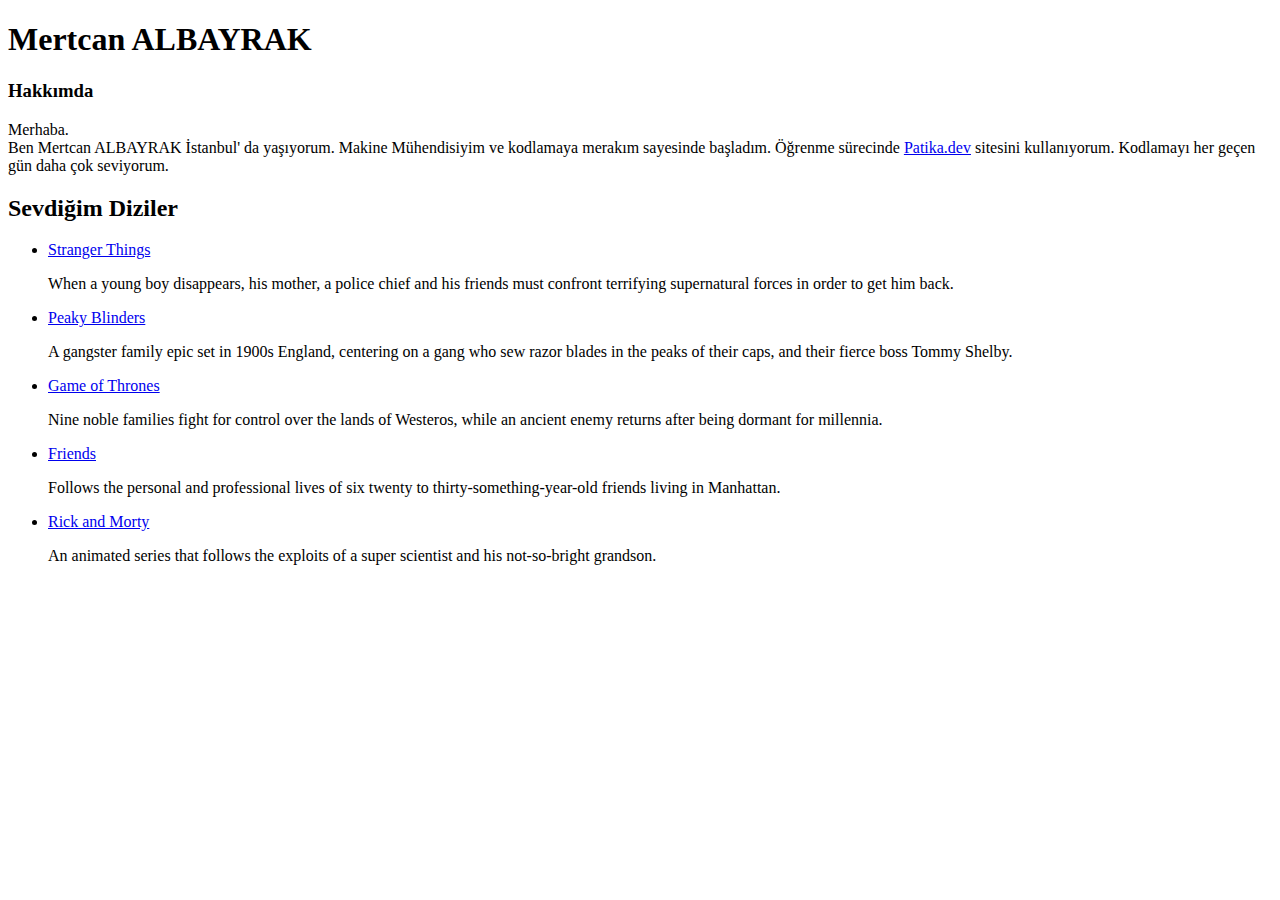
==== HTML Giris Odev-1/index.html @ bc9ab7a5 "Add files via upload" ====
<!DOCTYPE html>
<html lang="en">

<head>
    <meta charset="UTF-8">
    <meta http-equiv="X-UA-Compatible" content="IE=edge">
    <meta name="viewport" content="width=device-width, initial-scale=1.0">
    <title>Mertcan ALBAYRAK Blog</title>
</head>

<body>
    <!-- Başlık -->
    <h1>Mertcan ALBAYRAK</h1>
    <h3>Hakkımda</H3>
    <!-- İçerik -->
    <p>
        Merhaba. <br> Ben Mertcan ALBAYRAK İstanbul' da yaşıyorum. Makine Mühendisiyim ve kodlamaya merakım sayesinde
        başladım. Öğrenme sürecinde
        <!-- Site link -->
        <a href="https://www.patika.dev/tr" target="_blank">Patika.dev</a> sitesini kullanıyorum. Kodlamayı her geçen gün daha çok
        seviyorum.

    </p>
    <!-- İçerik -->
    <h2>Sevdiğim Diziler</h2>
    <ul>
        <li><a href="https://www.imdb.com/title/tt4574334/" target="_blank">Stranger Things</a></li>
        <p> When a young boy disappears, his mother, a police chief and his friends must confront terrifying
            supernatural forces in order to get him back.</p>
        <li><a href="https://www.imdb.com/title/tt2442560/" target="_blank">Peaky Blinders</a></li>
        <p> A gangster family epic set in 1900s England, centering on a gang who sew razor blades in the peaks of their
            caps, and their fierce boss Tommy Shelby. </p>
        <li><a href="https://www.imdb.com/title/tt0944947/?ref_=nv_sr_srsg_0" target="_blank">Game of Thrones</a></li>
        <p> Nine noble families fight for control over the lands of Westeros, while an ancient enemy returns after being
            dormant for millennia. </p>
        <li><a href="https://www.imdb.com/title/tt0108778/?ref_=fn_al_tt_1" target="_blank">Friends</a></li>
        <p>Follows the personal and professional lives of six twenty to thirty-something-year-old friends living in
            Manhattan.</p>
        <li><a href="https://www.imdb.com/title/tt2861424/?ref_=nv_sr_srsg_0" target="_blank">Rick and Morty</a></li>
        <p>An animated series that follows the exploits of a super scientist and his not-so-bright grandson.</p>
    </ul>

</body>

</html>
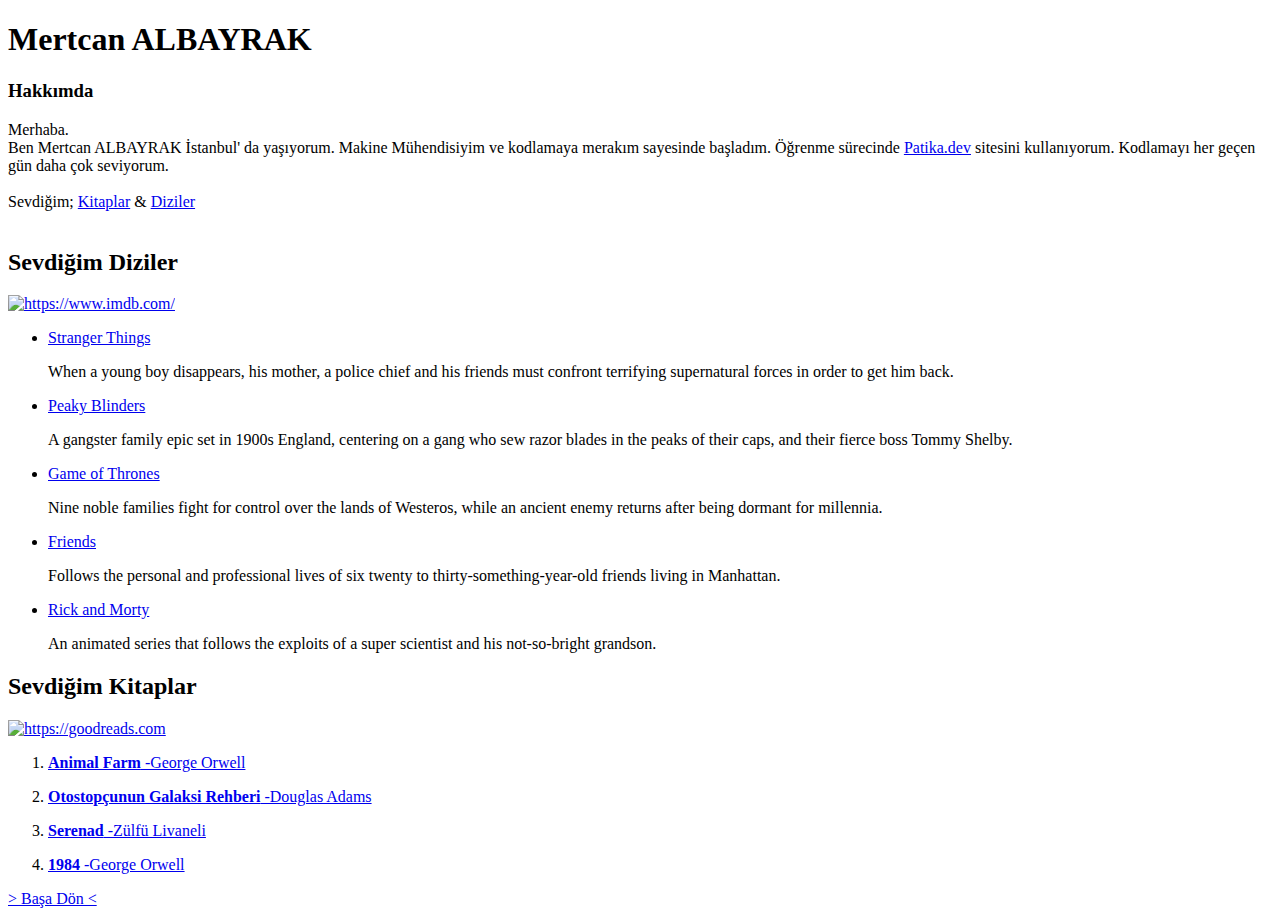
==== commit 17e01283: "Odev-2 Son Hali" ====
--- a/HTML Giris Odev-1/index.html
+++ b/HTML Giris Odev-1/index.html
@@ -10,36 +10,78 @@
 
 <body>
     <!-- Başlık -->
-    <h1>Mertcan ALBAYRAK</h1>
+    <h1 id="Basadon">Mertcan ALBAYRAK</h1>
     <h3>Hakkımda</H3>
     <!-- İçerik -->
     <p>
         Merhaba. <br> Ben Mertcan ALBAYRAK İstanbul' da yaşıyorum. Makine Mühendisiyim ve kodlamaya merakım sayesinde
         başladım. Öğrenme sürecinde
         <!-- Site link -->
-        <a href="https://www.patika.dev/tr" target="_blank">Patika.dev</a> sitesini kullanıyorum. Kodlamayı her geçen gün daha çok
-        seviyorum.
+        <a href="https://www.patika.dev/tr" target="_blank">Patika.dev</a> sitesini kullanıyorum. Kodlamayı her geçen
+        gün daha çok
+        seviyorum. <br> <br>
+        <!-- Kitaplar ve Diziler Anchorları -->
+        Sevdiğim; <a href="#Kitaplar">Kitaplar</a> & <a href="#Diziler">Diziler</a> <br> <br>
 
     </p>
-    <!-- İçerik -->
-    <h2>Sevdiğim Diziler</h2>
-    <ul>
-        <li><a href="https://www.imdb.com/title/tt4574334/" target="_blank">Stranger Things</a></li>
-        <p> When a young boy disappears, his mother, a police chief and his friends must confront terrifying
-            supernatural forces in order to get him back.</p>
-        <li><a href="https://www.imdb.com/title/tt2442560/" target="_blank">Peaky Blinders</a></li>
-        <p> A gangster family epic set in 1900s England, centering on a gang who sew razor blades in the peaks of their
-            caps, and their fierce boss Tommy Shelby. </p>
-        <li><a href="https://www.imdb.com/title/tt0944947/?ref_=nv_sr_srsg_0" target="_blank">Game of Thrones</a></li>
-        <p> Nine noble families fight for control over the lands of Westeros, while an ancient enemy returns after being
-            dormant for millennia. </p>
-        <li><a href="https://www.imdb.com/title/tt0108778/?ref_=fn_al_tt_1" target="_blank">Friends</a></li>
-        <p>Follows the personal and professional lives of six twenty to thirty-something-year-old friends living in
-            Manhattan.</p>
-        <li><a href="https://www.imdb.com/title/tt2861424/?ref_=nv_sr_srsg_0" target="_blank">Rick and Morty</a></li>
-        <p>An animated series that follows the exploits of a super scientist and his not-so-bright grandson.</p>
-    </ul>
-
+    <!-- Diziler İçerik -->
+    <div>
+        <h2 id="Diziler">Sevdiğim Diziler</h2>
+        <p>
+            <a href="https://www.imdb.com/?ref_=nv_home" target="_blank"><img src="../Imdb.jpg"
+                    alt="https://www.imdb.com/" width="500"></a>
+        <ul>
+            <li><a href="https://www.imdb.com/title/tt4574334/" target="_blank">Stranger Things</a></li>
+            <p> When a young boy disappears, his mother, a police chief and his friends must confront terrifying
+                supernatural forces in order to get him back.</p>
+            <li><a href="https://www.imdb.com/title/tt2442560/" target="_blank">Peaky Blinders</a></li>
+            <p> A gangster family epic set in 1900s England, centering on a gang who sew razor blades in the peaks of
+                their
+                caps, and their fierce boss Tommy Shelby. </p>
+            <li><a href="https://www.imdb.com/title/tt0944947/?ref_=nv_sr_srsg_0" target="_blank">Game of Thrones</a>
+            </li>
+            <p> Nine noble families fight for control over the lands of Westeros, while an ancient enemy returns after
+                being
+                dormant for millennia. </p>
+            <li><a href="https://www.imdb.com/title/tt0108778/?ref_=fn_al_tt_1" target="_blank">Friends</a></li>
+            <p>Follows the personal and professional lives of six twenty to thirty-something-year-old friends living in
+                Manhattan.</p>
+            <li><a href="https://www.imdb.com/title/tt2861424/?ref_=nv_sr_srsg_0" target="_blank">Rick and Morty</a>
+            </li>
+            <p>An animated series that follows the exploits of a super scientist and his not-so-bright grandson.</p>
+            </p>
+        </ul>
+    </div>
+    <!-- Kitaplar İçerik -->
+    <div>
+        <h2 id="Kitaplar">Sevdiğim Kitaplar</h2>
+        <p>
+            <a href="https://www.goodreads.com/" target="_blank"> <img src="../Good Reads.jpg"
+                    alt="https://goodreads.com" width="500"></a>
+        <ol>
+            <p>
+                <li><a href="https://www.goodreads.com/book/show/170448.Animal_Farm?from_search=true&from_srp=true&qid=MbrFo1XiN0&rank=1"
+                        target="_blank"><strong> Animal Farm</strong> -George Orwell</a></li>
+            </p>
+            <p>
+                <li><a href="https://www.goodreads.com/book/show/372299.The_Hitch_Hiker_s_Guide_to_the_Galaxy?ac=1&from_search=true&qid=uaxcNBIcBS&rank=5"
+                        target="_blank"><strong> Otostopçunun Galaksi Rehberi</strong> -Douglas Adams</a></li>
+            </p>
+            <p>
+                <li><a href="https://www.goodreads.com/book/show/11085413-serenad?from_search=true&from_srp=true&qid=I3sfSymQ6X&rank=1"
+                        target="_blank"><strong> Serenad</strong> -Zülfü Livaneli</a> </li>
+            </p>
+            <p>
+                <li><a href="https://www.goodreads.com/book/show/40961427-1984?from_search=true&from_srp=true&qid=kb8YN7s2bn&rank=1"
+                        target="_blank"><strong>1984</strong> -George Orwell</a></li>
+            </p>
+        </ol>
+        </p>
+    </div>
+    <!-- Başa Dön -->
+    <p>
+        <a href="#Basadon"> > Başa Dön < </a>
+    </p>
 </body>
 
 </html>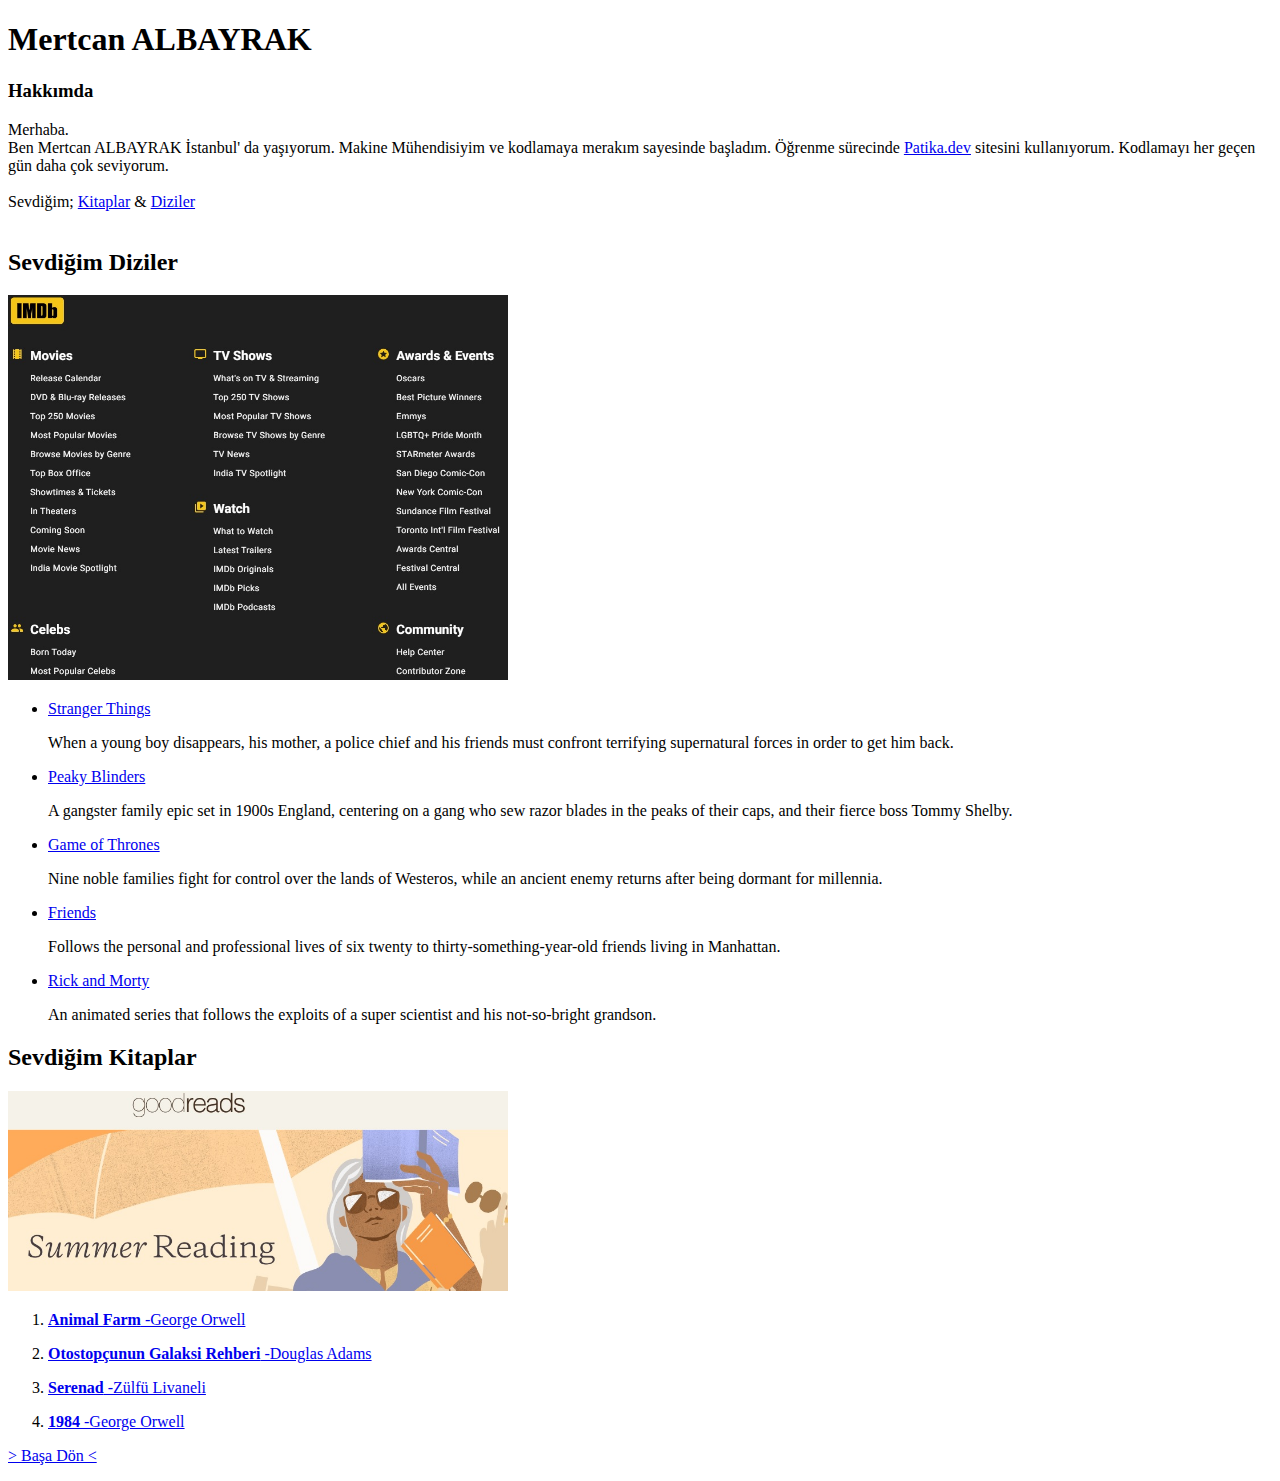
==== commit bed915f3: "Düzenlendi" ====
--- a/HTML Giris Odev-1/index.html
+++ b/HTML Giris Odev-1/index.html
@@ -28,7 +28,7 @@
     <div>
         <h2 id="Diziler">Sevdiğim Diziler</h2>
         <p>
-            <a href="https://www.imdb.com/?ref_=nv_home" target="_blank"><img src="../Imdb.jpg"
+            <a href="https://www.imdb.com/?ref_=nv_home" target="_blank"><img src="Imdb.jpg"
                     alt="https://www.imdb.com/" width="500"></a>
         <ul>
             <li><a href="https://www.imdb.com/title/tt4574334/" target="_blank">Stranger Things</a></li>
@@ -56,23 +56,23 @@
     <div>
         <h2 id="Kitaplar">Sevdiğim Kitaplar</h2>
         <p>
-            <a href="https://www.goodreads.com/" target="_blank"> <img src="../Good Reads.jpg"
-                    alt="https://goodreads.com" width="500"></a>
+            <a href="https://www.reads.com/" target="_blank"> <img src="Good Reads.jpg"
+                    alt="https://reads.com" width="500"></a>
         <ol>
             <p>
-                <li><a href="https://www.goodreads.com/book/show/170448.Animal_Farm?from_search=true&from_srp=true&qid=MbrFo1XiN0&rank=1"
+                <li><a href="https://www.reads.com/book/show/170448.Animal_Farm?from_search=true&from_srp=true&qid=MbrFo1XiN0&rank=1"
                         target="_blank"><strong> Animal Farm</strong> -George Orwell</a></li>
             </p>
             <p>
-                <li><a href="https://www.goodreads.com/book/show/372299.The_Hitch_Hiker_s_Guide_to_the_Galaxy?ac=1&from_search=true&qid=uaxcNBIcBS&rank=5"
+                <li><a href="https://www.reads.com/book/show/372299.The_Hitch_Hiker_s_Guide_to_the_Galaxy?ac=1&from_search=true&qid=uaxcNBIcBS&rank=5"
                         target="_blank"><strong> Otostopçunun Galaksi Rehberi</strong> -Douglas Adams</a></li>
             </p>
             <p>
-                <li><a href="https://www.goodreads.com/book/show/11085413-serenad?from_search=true&from_srp=true&qid=I3sfSymQ6X&rank=1"
+                <li><a href="https://www.reads.com/book/show/11085413-serenad?from_search=true&from_srp=true&qid=I3sfSymQ6X&rank=1"
                         target="_blank"><strong> Serenad</strong> -Zülfü Livaneli</a> </li>
             </p>
             <p>
-                <li><a href="https://www.goodreads.com/book/show/40961427-1984?from_search=true&from_srp=true&qid=kb8YN7s2bn&rank=1"
+                <li><a href="https://www.reads.com/book/show/40961427-1984?from_search=true&from_srp=true&qid=kb8YN7s2bn&rank=1"
                         target="_blank"><strong>1984</strong> -George Orwell</a></li>
             </p>
         </ol>
